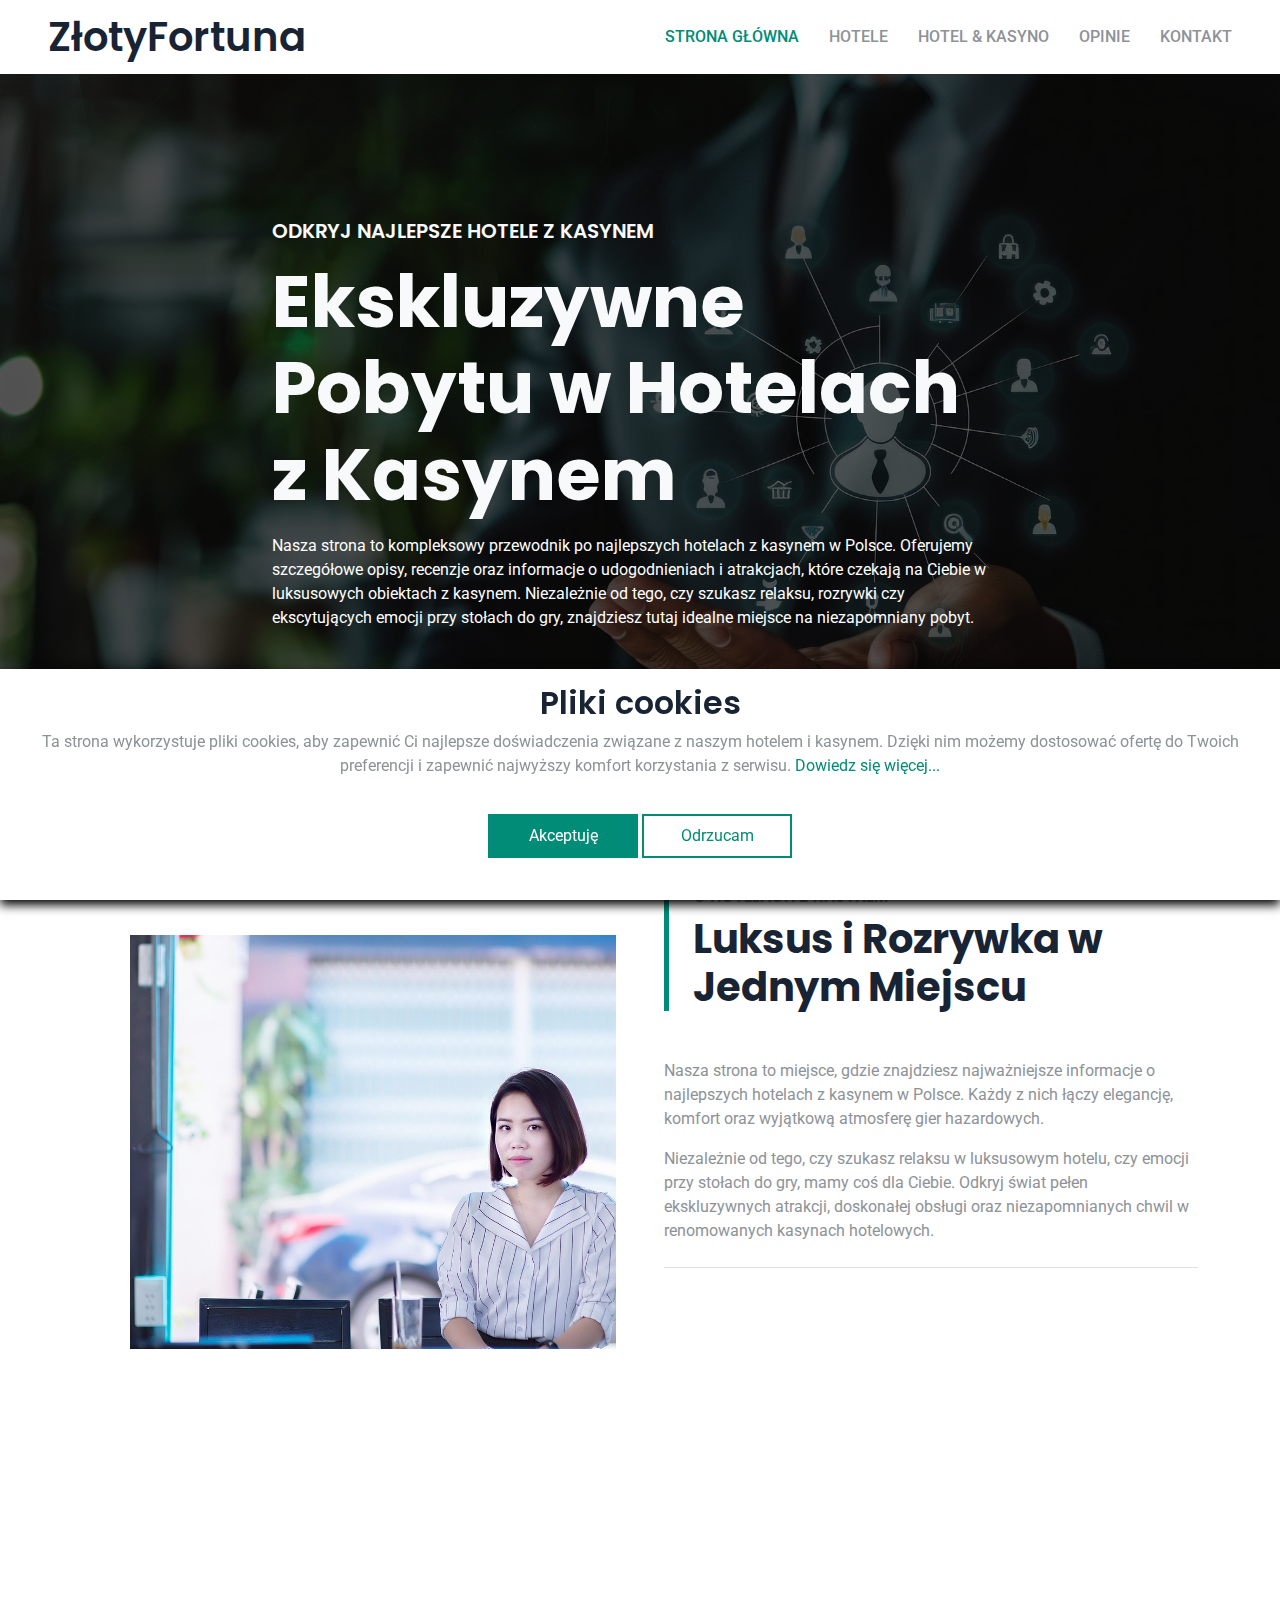
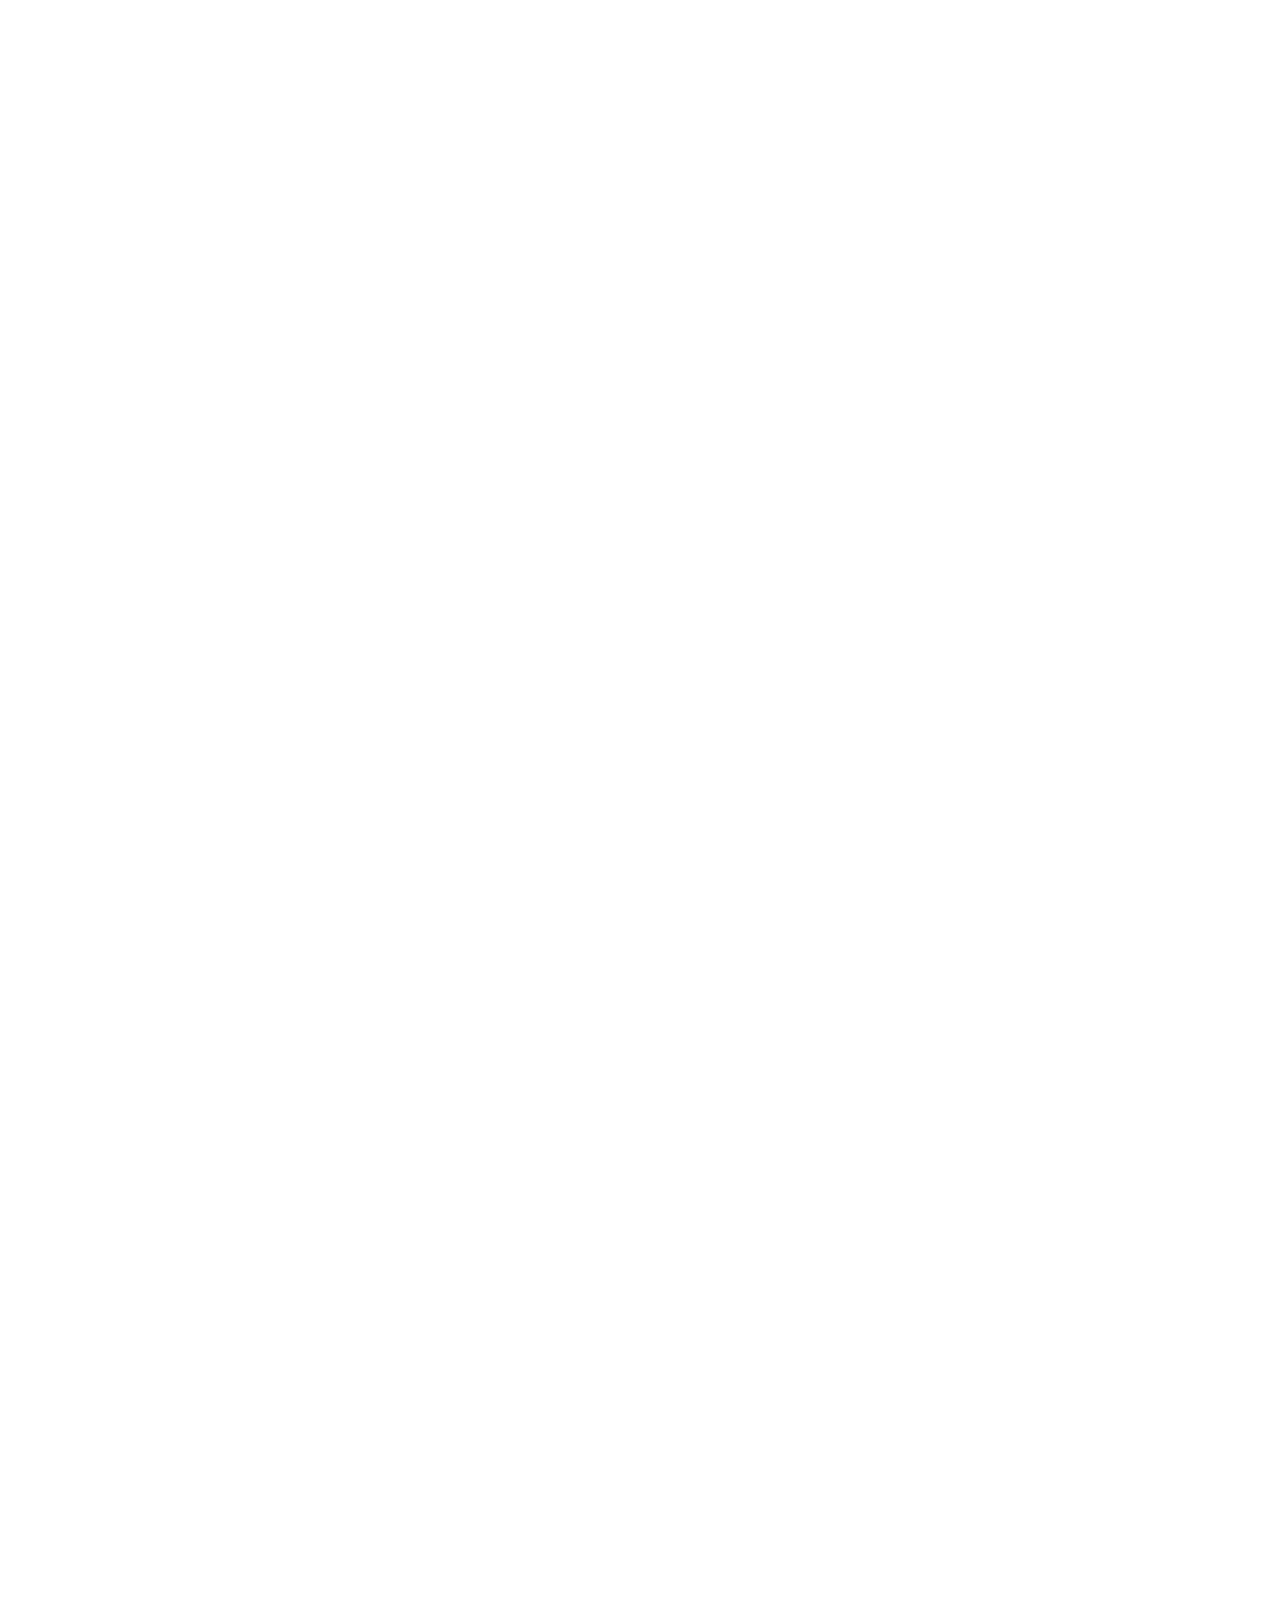
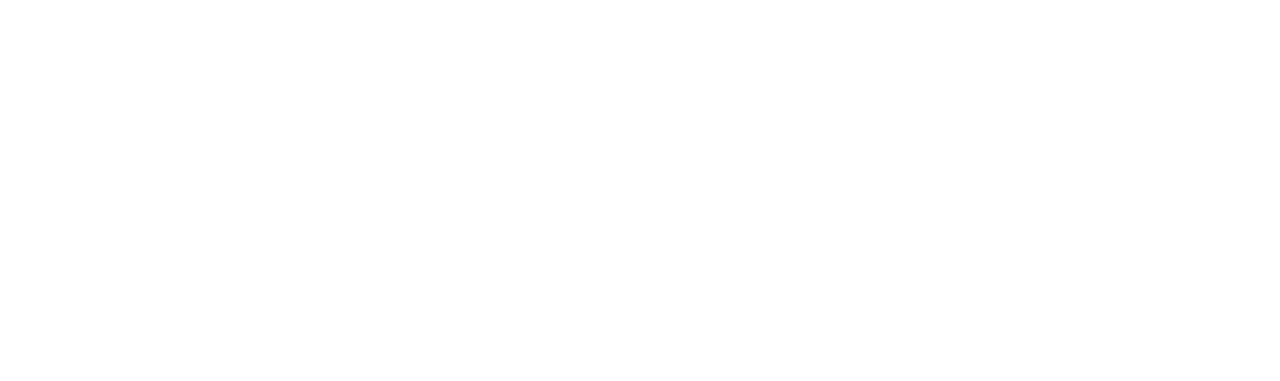
==== index.html @ 9baa3cd6 "WIP" ====
<!DOCTYPE html>
<html lang="en">
    <head>
        <meta charset="utf-8" />
        <title>ZłotyFortuna</title>
        <meta content="width=device-width, initial-scale=1.0" name="viewport" />
        <meta content="" name="keywords" />
        <meta content="" name="description" />

        <!-- Favicon -->
        <link href="img/favicon.ico" rel="icon" />

        <!-- Google Web Fonts -->
        <link rel="preconnect" href="https://fonts.googleapis.com" />
        <link rel="preconnect" href="https://fonts.gstatic.com" crossorigin />
        <link
            href="https://fonts.googleapis.com/css2?family=Roboto:wght@400;500&family=Poppins:wght@600;700&display=swap"
            rel="stylesheet"
        />

        <!-- Icon Font Stylesheet -->
        <link
            href="https://cdnjs.cloudflare.com/ajax/libs/font-awesome/5.10.0/css/all.min.css"
            rel="stylesheet"
        />
        <link
            href="https://cdn.jsdelivr.net/npm/bootstrap-icons@1.4.1/font/bootstrap-icons.css"
            rel="stylesheet"
        />

        <!-- Libraries Stylesheet -->
        <link href="lib/animate/animate.min.css" rel="stylesheet" />
        <link
            href="lib/owlcarousel/assets/owl.carousel.min.css"
            rel="stylesheet"
        />

        <!-- Customized Bootstrap Stylesheet -->
        <link href="css/bootstrap.min.css" rel="stylesheet" />

        <!-- Template Stylesheet -->
        <link href="css/style.css" rel="stylesheet" />
    </head>

    <body>
        <!-- Spinner Start -->
        <div
            id="spinner"
            class="show bg-white position-fixed translate-middle w-100 vh-100 top-50 start-50 d-flex align-items-center justify-content-center"
        >
            <div class="spinner-grow text-primary" role="status"></div>
        </div>
        <!-- Spinner End -->

        <!-- Navbar Start -->
        <nav
            class="navbar navbar-expand-lg bg-white navbar-light sticky-top px-4 px-lg-5 py-lg-0"
        >
            <a href="index.html" class="navbar-brand d-flex align-items-center">
                <h1 class="m-0">ZłotyFortuna</h1>
            </a>
            <button
                type="button"
                class="navbar-toggler"
                data-bs-toggle="collapse"
                data-bs-target="#navbarCollapse"
            >
                <span class="navbar-toggler-icon"></span>
            </button>
            <div class="collapse navbar-collapse" id="navbarCollapse">
                <div class="navbar-nav ms-auto py-3 py-lg-0">
                    <a href="index.html" class="nav-item nav-link active"
                        >Strona Główna</a
                    >
                    <a href="service.html" class="nav-item nav-link">Hotele</a>
                    <a href="appointment.html" class="nav-item nav-link"
                        >Hotel & Kasyno</a
                    >
                    <a href="testimonial.html" class="nav-item nav-link"
                        >Opinie</a
                    >
                    <a href="contact.html" class="nav-item nav-link">Kontakt</a>
                </div>
            </div>
        </nav>
        <!-- Navbar End -->

        <!-- Carousel Start -->
        <div class="container-fluid p-0 mb-5 wow fadeIn" data-wow-delay="0.1s">
            <div
                id="header-carousel"
                class="carousel slide"
                data-bs-ride="carousel"
            >
                <div class="carousel-inner">
                    <div class="carousel-item active">
                        <img
                            class="w-100"
                            src="img/carousel-1.jpg"
                            alt="Image"
                        />
                        <div class="carousel-caption">
                            <div class="container">
                                <div class="row justify-content-center">
                                    <div class="col-8 col-lg-8">
                                        <h5
                                            class="text-light text-uppercase mb-3 animated slideInDown"
                                        >
                                            Odkryj Najlepsze Hotele z Kasynem
                                        </h5>
                                        <h1
                                            class="display-2 text-light mb-3 animated slideInDown"
                                        >
                                            Ekskluzywne Pobytu w Hotelach z
                                            Kasynem
                                        </h1>
                                        <p>
                                            Nasza strona to kompleksowy
                                            przewodnik po najlepszych hotelach z
                                            kasynem w Polsce. Oferujemy
                                            szczegółowe opisy, recenzje oraz
                                            informacje o udogodnieniach i
                                            atrakcjach, które czekają na Ciebie
                                            w luksusowych obiektach z kasynem.
                                            Niezależnie od tego, czy szukasz
                                            relaksu, rozrywki czy ekscytujących
                                            emocji przy stołach do gry,
                                            znajdziesz tutaj idealne miejsce na
                                            niezapomniany pobyt.
                                        </p>
                                    </div>
                                </div>
                            </div>
                        </div>
                    </div>
                </div>
            </div>
        </div>
        <!-- Carousel End -->

        <!-- About Start -->
        <div class="container-xxl py-5">
            <div class="container">
                <div class="row g-5">
                    <div class="col-lg-6 wow fadeInUp" data-wow-delay="0.1s">
                        <div
                            class="position-relative overflow-hidden ps-5 pt-5 h-100"
                            style="min-height: 400px"
                        >
                            <img
                                class="position-absolute w-100 h-100"
                                src="img/about.jpg"
                                alt=""
                                style="object-fit: cover"
                            />
                        </div>
                    </div>
                    <div class="col-lg-6 wow fadeInUp" data-wow-delay="0.5s">
                        <div class="h-100">
                            <div
                                class="border-start border-5 border-primary ps-4 mb-5"
                            >
                                <h6 class="text-body text-uppercase mb-2">
                                    O Hotelach z Kasynem
                                </h6>
                                <h1 class="display-6 mb-0">
                                    Luksus i Rozrywka w Jednym Miejscu
                                </h1>
                            </div>
                            <p>
                                Nasza strona to miejsce, gdzie znajdziesz
                                najważniejsze informacje o najlepszych hotelach
                                z kasynem w Polsce. Każdy z nich łączy
                                elegancję, komfort oraz wyjątkową atmosferę gier
                                hazardowych.
                            </p>
                            <p class="mb-4">
                                Niezależnie od tego, czy szukasz relaksu w
                                luksusowym hotelu, czy emocji przy stołach do
                                gry, mamy coś dla Ciebie. Odkryj świat pełen
                                ekskluzywnych atrakcji, doskonałej obsługi oraz
                                niezapomnianych chwil w renomowanych kasynach
                                hotelowych.
                            </p>
                            <div class="border-top mt-4 pt-4">
                                <div class="row g-4">
                                    <div
                                        class="col-sm-4 d-flex wow fadeIn"
                                        data-wow-delay="0.1s"
                                    >
                                        <i
                                            class="fa fa-check fa-2x text-primary flex-shrink-0 me-3"
                                        ></i>
                                        <h6 class="mb-0">
                                            Luksusowe Zakwaterowanie
                                        </h6>
                                    </div>
                                    <div
                                        class="col-sm-4 d-flex wow fadeIn"
                                        data-wow-delay="0.3s"
                                    >
                                        <i
                                            class="fa fa-check fa-2x text-primary flex-shrink-0 me-3"
                                        ></i>
                                        <h6 class="mb-0">
                                            Pełne Emocji Kasyno
                                        </h6>
                                    </div>
                                    <div
                                        class="col-sm-4 d-flex wow fadeIn"
                                        data-wow-delay="0.5s"
                                    >
                                        <i
                                            class="fa fa-check fa-2x text-primary flex-shrink-0 me-3"
                                        ></i>
                                        <h6 class="mb-0">
                                            Najlepsza Obsługa i Atrakcje
                                        </h6>
                                    </div>
                                </div>
                            </div>
                        </div>
                    </div>
                </div>
            </div>
        </div>
        <!-- About End -->

        <!-- Facts Start -->
        <div class="container-fluid my-5 p-0">
            <div class="row g-0">
                <div class="col-xl-3 col-sm-6 wow fadeIn" data-wow-delay="0.1s">
                    <div class="position-relative">
                        <img
                            class="img-fluid w-100"
                            src="img/fact-1.jpg"
                            alt=""
                        />
                        <div class="facts-overlay">
                            <h1 class="display-1">01</h1>
                            <h4 class="text-white mb-3">
                                Najlepsze Hotele z Kasynem
                            </h4>
                            <p class="text-white">
                                Odkryj ekskluzywne hotele oferujące nie tylko
                                luksusowe pokoje, ale także dostęp do
                                najlepszych kasyn. Połącz wypoczynek z
                                niezapomnianymi emocjami.
                            </p>
                        </div>
                    </div>
                </div>
                <div class="col-xl-3 col-sm-6 wow fadeIn" data-wow-delay="0.3s">
                    <div class="position-relative">
                        <img
                            class="img-fluid w-100"
                            src="img/fact-2.jpg"
                            alt=""
                        />
                        <div class="facts-overlay">
                            <h1 class="display-1">02</h1>
                            <h4 class="text-white mb-3">Luksus i Komfort</h4>
                            <p class="text-white">
                                Znajdź hotel, który zapewni Ci najwyższy
                                komfort, wykwintną kuchnię oraz relaks w
                                wyjątkowej atmosferze, z kasynem na wyciągnięcie
                                ręki.
                            </p>
                        </div>
                    </div>
                </div>
                <div class="col-xl-3 col-sm-6 wow fadeIn" data-wow-delay="0.5s">
                    <div class="position-relative">
                        <img
                            class="img-fluid w-100"
                            src="img/fact-3.jpg"
                            alt=""
                        />
                        <div class="facts-overlay">
                            <h1 class="display-1">03</h1>
                            <h4 class="text-white mb-3">Ekskluzywne Kasyna</h4>
                            <p class="text-white">
                                Wybierz hotele oferujące kasyna z szerokim
                                wyborem gier stołowych i automatów. Przeżyj
                                niezapomniane chwile w atmosferze pełnej
                                prestiżu.
                            </p>
                        </div>
                    </div>
                </div>
                <div class="col-xl-3 col-sm-6 wow fadeIn" data-wow-delay="0.7s">
                    <div class="position-relative">
                        <img
                            class="img-fluid w-100"
                            src="img/fact-4.jpg"
                            alt=""
                        />
                        <div class="facts-overlay">
                            <h1 class="display-1">04</h1>
                            <h4 class="text-white mb-3">Rozrywka i Atrakcje</h4>
                            <p class="text-white">
                                Oprócz kasyna, hotele oferują bogaty wybór
                                atrakcji, w tym luksusowe spa, baseny oraz
                                restauracje z wykwintnym menu.
                            </p>
                        </div>
                    </div>
                </div>
            </div>
        </div>
        <!-- Facts End -->

        <!-- Service Start -->
        <div class="container-xxl py-5">
            <div class="container">
                <div class="row g-4 justify-content-center">
                    <div
                        class="col-lg-6 col-md-6 wow fadeInUp"
                        data-wow-delay="0.1s"
                    >
                        <div
                            class="service-item bg-light overflow-hidden h-100"
                        >
                            <div
                                class="service-text position-relative text-center h-100 p-4"
                            >
                                <h5 class="mb-3">
                                    Ekskluzywne Pobyty w Hotelu z Kasynem
                                </h5>
                                <p>
                                    Oferujemy wyjątkowe pobyty w hotelach z
                                    kasynem, gdzie luksus spotyka się z
                                    ekscytującą rozrywką. Komfortowe
                                    zakwaterowanie, doskonała obsługa i pełna
                                    emocji atmosfera sprawią, że każda chwila
                                    będzie niezapomniana.
                                </p>
                            </div>
                        </div>
                    </div>
                    <div
                        class="col-lg-6 col-md-6 wow fadeInUp"
                        data-wow-delay="0.3s"
                    >
                        <div
                            class="service-item bg-light overflow-hidden h-100"
                        >
                            <div
                                class="service-text position-relative text-center h-100 p-4"
                            >
                                <h5 class="mb-3">
                                    Kasyno na Wyciągnięcie Ręki
                                </h5>
                                <p>
                                    Nasze hotele z kasynem oferują szeroki wybór
                                    gier, od klasycznych stołów po nowoczesne
                                    automaty. Rozkoszuj się atmosferą pełną
                                    emocji i spróbuj swojego szczęścia w
                                    ekskluzywnych warunkach.
                                </p>
                            </div>
                        </div>
                    </div>
                </div>
            </div>
        </div>
        <!-- Service End -->

        <!-- Our Approach Start -->
        <div class="container-xxl py-5">
            <div class="container">
                <div class="row g-5" style="flex-direction: row-reverse">
                    <div class="col-lg-6 wow fadeInUp" data-wow-delay="0.1s">
                        <div
                            class="position-relative overflow-hidden ps-5 pt-5 h-100"
                            style="min-height: 400px"
                        >
                            <img
                                class="position-absolute w-100 h-100"
                                src="img/approach.jpg"
                                alt=""
                                style="object-fit: cover"
                            />
                        </div>
                    </div>
                    <div class="col-lg-6 wow fadeInUp" data-wow-delay="0.5s">
                        <div class="h-100">
                            <div class="mb-5">
                                <h6 class="text-body text-uppercase mb-2">
                                    Nasze Podejście
                                </h6>
                                <h1 class="display-6 mb-0">
                                    Luksusowy Hotel z Kasynem - Idealne
                                    Połączenie
                                </h1>
                            </div>
                            <p>
                                Naszym głównym celem jest stworzenie miejsca,
                                które zapewnia naszym gościom wyjątkowe
                                doświadczenia. Łączymy komfortowy pobyt w
                                eleganckim hotelu z ekscytującymi emocjami,
                                które oferuje nasze kasyno. Niezależnie od tego,
                                czy szukasz relaksu, czy chcesz poczuć dreszczyk
                                emocji, oferujemy Ci wszystko w jednym miejscu.
                            </p>
                            <p class="mb-4">
                                W naszym obiekcie znajdziesz szeroką gamę
                                atrakcji, zaczynając od wyjątkowo komfortowych
                                pokoi, po kasyno oferujące najnowsze gry
                                hazardowe. Nasza profesjonalna obsługa zadba o
                                to, by Twój pobyt był pełen niezapomnianych
                                chwil, a kasyno dostarczy Ci emocji, których nie
                                znajdziesz nigdzie indziej.
                            </p>
                        </div>
                    </div>
                </div>
            </div>
        </div>
        <!-- Our Approach End -->

        <!-- Footer Start -->
        <div
            class="container-fluid bg-dark footer mt-5 pt-5 wow fadeIn"
            data-wow-delay="0.1s"
        >
            <div class="container py-5">
                <div class="row g-5">
                    <div class="col-lg-6 col-md-6">
                        <h1 class="text-white mb-4">ZłotyFortuna</h1>
                        <p>
                            ZłotyFortuna to luksusowy hotel z kasynem, który
                            łączy elegancję i ekscytujące emocje. Oferujemy
                            komfortowe zakwaterowanie, wyśmienitą kuchnię oraz
                            szeroką gamę gier kasynowych dla miłośników rozrywki
                            na najwyższym poziomie.
                        </p>
                        <div class="d-flex pt-2">
                            <a
                                class="btn btn-square border-end border-start"
                                href="https://www.facebook.com/"
                                ><i class="fab fa-facebook-f"></i
                            ></a>
                            <a
                                class="btn btn-square border-end"
                                href="https://x.com/"
                                ><i class="fab fa-twitter"></i
                            ></a>
                            <a
                                class="btn btn-square border-end"
                                href="https://ua.linkedin.com/"
                                ><i class="fab fa-linkedin-in"></i
                            ></a>
                            <a
                                class="btn btn-square border-end"
                                href="https://www.instagram.com/"
                                ><i class="fab fa-instagram"></i
                            ></a>
                        </div>
                    </div>
                    <div class="col-lg-3 col-md-3">
                        <h4 class="text-light mb-4">Dane kontaktowe</h4>
                        <p>
                            <i class="fa fa-map-marker-alt me-3"></i>
                            Mickiewicza 11, 69-100 Słubice, Polska
                        </p>
                        <p><i class="fa fa-phone-alt me-3"></i>+48515970142</p>
                        <p>
                            <i class="fa fa-envelope me-3"></i
                            >złoty_fortuna@gmail.com
                        </p>
                    </div>
                    <div class="col-lg-3 col-md-3">
                        <h4 class="text-light mb-4">Nawigacja</h4>
                        <p>
                            <a href="index.html">Strona główna</a>
                        </p>
                        <p>
                            <a href="contact.html">Kontakt</a>
                        </p>
                        <p>
                            <a href="terms-of-use.html">Warunki korzystania</a>
                        </p>
                        <p>
                            <a href="privacy-policy.html"
                                >Polityka prywatności</a
                            >
                        </p>
                    </div>
                    <div class="col-lg-8 col-md-8">
                        <h4 class="text-light mb-4">Informacje</h4>
                        <p>
                            Hotel ZłotyFortuna oferuje niepowtarzalną atmosferę,
                            w której luksus spotyka się z najlepszą rozrywką
                            kasynową. Odkryj wyjątkowe pokoje, znakomitą obsługę
                            i niezapomniane doznania, które czekają na Ciebie
                            podczas każdego pobytu.
                        </p>
                    </div>

                    <div class="col-lg-4 col-md-4">
                        <h4 class="text-light mb-4">Newsletter</h4>
                        <p>
                            Bądź na bieżąco z najlepszymi ofertami i
                            wydarzeniami w naszym hotelu z kasynem. Zapisz się
                            do newslettera, aby otrzymywać ekskluzywne promocje
                            i informacje o najnowszych atrakcjach.
                        </p>
                        <form action="thanks.html" method="GET">
                            <div
                                class="position-relative"
                                style="max-width: 400px"
                            >
                                <input
                                    class="form-control bg-transparent w-100 py-3 ps-4 pe-5"
                                    type="text"
                                    placeholder="Twój email"
                                    required
                                />
                                <button
                                    type="submit"
                                    class="btn btn-primary py-2 position-absolute top-0 end-0 mt-2 me-2"
                                >
                                    Zapisz się
                                </button>
                            </div>
                        </form>
                    </div>
                </div>
            </div>
        </div>
        <!-- Footer End -->

        <!-- Cookie banner -->
        <div class="cookie-wrapper show">
            <div>
                <i class="bx bx-cookie"></i>
                <h2 style="text-align: center">Pliki cookies</h2>
            </div>

            <div class="data">
                <p>
                    Ta strona wykorzystuje pliki cookies, aby zapewnić Ci
                    najlepsze doświadczenia związane z naszym hotelem i kasynem.
                    Dzięki nim możemy dostosować ofertę do Twoich preferencji i
                    zapewnić najwyższy komfort korzystania z serwisu.
                    <a href="privacy-policy.html">Dowiedz się więcej...</a>
                </p>
            </div>

            <div class="buttons">
                <button class="cookie-button" id="acceptBtn">Akceptuję</button>
                <button class="cookie-button" id="declineBtn">Odrzucam</button>
            </div>
        </div>
        <!-- End Cookie banner -->

        <!-- Back to Top -->
        <a href="#" class="btn btn-lg btn-primary btn-lg-square back-to-top"
            ><i class="bi bi-arrow-up"></i
        ></a>

        <!-- JavaScript Libraries -->
        <script src="https://code.jquery.com/jquery-3.4.1.min.js"></script>
        <script src="https://cdn.jsdelivr.net/npm/bootstrap@5.0.0/dist/js/bootstrap.bundle.min.js"></script>
        <script src="lib/wow/wow.min.js"></script>
        <script src="lib/easing/easing.min.js"></script>
        <script src="lib/waypoints/waypoints.min.js"></script>
        <script src="lib/owlcarousel/owl.carousel.min.js"></script>

        <!-- Template Javascript -->
        <script src="js/main.js"></script>
        <script src="js/cookiebanner.js"></script>
    </body>
</html>
---- css/style.css ----
/********** Template CSS **********/
:root {
    --primary: #008c76ff;
    --secondary: #8d9297;
    --light: #f8f9fa;
    --dark: #182333;
}

.back-to-top {
    position: fixed;
    display: none;
    right: 30px;
    bottom: 30px;
    z-index: 99;
}

/*** Spinner ***/
#spinner {
    opacity: 0;
    visibility: hidden;
    transition: opacity 0.5s ease-out, visibility 0s linear 0.5s;
    z-index: 99999;
}

#spinner.show {
    transition: opacity 0.5s ease-out, visibility 0s linear 0s;
    visibility: visible;
    opacity: 1;
}

/*** Button ***/
.btn {
    font-weight: 500;
    transition: 0.5s;
}

.btn.btn-primary,
.btn.btn-outline-primary:hover {
    color: #ffffff;
}

.btn-square {
    width: 38px;
    height: 38px;
}

.btn-sm-square {
    width: 32px;
    height: 32px;
}

.btn-lg-square {
    width: 48px;
    height: 48px;
}

.btn-square,
.btn-sm-square,
.btn-lg-square {
    padding: 0;
    display: flex;
    align-items: center;
    justify-content: center;
    font-weight: normal;
}

/*** Navbar ***/
.navbar.sticky-top {
    top: -100px;
    transition: 0.5s;
}

.navbar .navbar-nav .nav-link {
    margin-left: 30px;
    padding: 25px 0;
    color: var(--secondary);
    font-weight: 500;
    text-transform: uppercase;
    outline: none;
}

.navbar .navbar-nav .nav-link:hover,
.navbar .navbar-nav .nav-link.active {
    color: var(--primary);
}

.navbar .dropdown-toggle::after {
    border: none;
    content: '\f107';
    font-family: 'Font Awesome 5 Free';
    font-weight: 900;
    vertical-align: middle;
    margin-left: 8px;
}

@media (max-width: 991.98px) {
    .navbar .navbar-nav .nav-link {
        margin-left: 0;
        padding: 10px 0;
    }

    .navbar .navbar-nav {
        margin-top: 25px;
        border-top: 1px solid #eeeeee;
    }
}

@media (min-width: 992px) {
    .navbar .nav-item .dropdown-menu {
        display: block;
        border: none;
        margin-top: 0;
        top: 150%;
        right: 0;
        opacity: 0;
        visibility: hidden;
        transition: 0.5s;
    }

    .navbar .nav-item:hover .dropdown-menu {
        top: 100%;
        visibility: visible;
        transition: 0.5s;
        opacity: 1;
    }
}

/*** Header ***/
.carousel-caption {
    top: 0;
    left: 0;
    right: 0;
    bottom: 0;
    display: flex;
    align-items: center;
    text-align: start;
    background: rgba(0, 0, 0, 0.65);
    z-index: 1;
}

.carousel-control-prev,
.carousel-control-next {
    width: 15%;
}

.carousel-control-prev-icon,
.carousel-control-next-icon {
    width: 4rem;
    height: 4rem;
    background-color: var(--dark);
    border: 15px solid var(--dark);
    border-radius: 50px;
}

.carousel-caption .breadcrumb-item + .breadcrumb-item::before {
    content: '\f111';
    font-family: 'Font Awesome 5 Free';
    font-weight: 900;
    color: var(--primary);
}

@media (max-width: 768px) {
    #header-carousel .carousel-item {
        position: relative;
        min-height: 450px;
    }

    #header-carousel .carousel-item img {
        position: absolute;
        width: 100%;
        height: 100%;
        object-fit: cover;
    }

    .carousel-control-prev-icon,
    .carousel-control-next-icon {
        width: 3rem;
        height: 3rem;
        border-width: 12px;
    }
}

.page-header {
    background: linear-gradient(rgba(0, 0, 0, 0.65), rgba(0, 0, 0, 0.65)),
        url(../img/carousel-1.jpg) center center no-repeat;
    background-size: cover;
}

.page-header .breadcrumb-item + .breadcrumb-item::before {
    color: #999999;
}

/*** Facts ***/
.facts-overlay {
    position: absolute;
    padding: 30px;
    width: 100%;
    height: 100%;
    top: 0;
    left: 0;
    display: flex;
    flex-direction: column;
    justify-content: center;
    background: rgba(0, 0, 0, 0.65);
}

.facts-overlay h1 {
    font-size: 120px;
    color: transparent;
    -webkit-text-stroke: 2px var(--primary);
}

.facts-overlay a:hover {
    color: var(--primary) !important;
}

/*** Service ***/
.service-text::before {
    position: absolute;
    content: '';
    width: 100%;
    height: 0;
    top: 0;
    left: 0;
    background: var(--primary);
    opacity: 0;
    transition: 0.5s;
}

.service-item:hover .service-text::before {
    height: 100%;
    opacity: 1;
}

.service-text * {
    position: relative;
    transition: 0.5s;
    z-index: 1;
}

.service-item:hover .service-text * {
    color: #ffffff !important;
}

/*** Appointment ***/
.appointment {
    background: linear-gradient(rgba(0, 0, 0, 0.65), rgba(0, 0, 0, 0.65)),
        url(../img/carousel-2.jpg) center center no-repeat;
    background-size: cover;
}

/*** Team ***/
.team-text {
    position: absolute;
    width: 75%;
    bottom: 30px;
    left: 0;
    transition: 0.5s;
}

.team-item:hover .team-text {
    width: 100%;
}

.team-text * {
    transition: 0.5s;
}

.team-item:hover .team-text * {
    letter-spacing: 2px;
}

/*** Testimonial ***/
.testimonial-carousel .owl-item img {
    width: 100px;
    height: 100px;
}

.testimonial-carousel .owl-nav {
    margin-top: 30px;
    display: flex;
    justify-content: start;
}

.testimonial-carousel .owl-nav .owl-prev,
.testimonial-carousel .owl-nav .owl-next {
    margin-right: 15px;
    width: 50px;
    height: 50px;
    display: flex;
    align-items: center;
    justify-content: center;
    color: var(--dark);
    border: 2px solid var(--primary);
    border-radius: 50px;
    font-size: 18px;
    transition: 0.5s;
}

.testimonial-carousel .owl-nav .owl-prev:hover,
.testimonial-carousel .owl-nav .owl-next:hover {
    color: #ffffff;
    background: var(--primary);
}

/*** Footer ***/
.footer {
    color: #999999;
}

.footer .btn.btn-link {
    display: block;
    margin-bottom: 5px;
    padding: 0;
    text-align: left;
    color: #999999;
    font-weight: normal;
    text-transform: capitalize;
    transition: 0.3s;
}

.footer .btn.btn-link::before {
    position: relative;
    content: '\f105';
    font-family: 'Font Awesome 5 Free';
    font-weight: 900;
    color: #999999;
    margin-right: 10px;
}

.footer .btn.btn-link:hover {
    color: var(--light);
    letter-spacing: 1px;
    box-shadow: none;
}

.footer .copyright {
    padding: 25px 0;
    font-size: 15px;
    border-top: 1px solid rgba(256, 256, 256, 0.1);
}

.footer .copyright a {
    color: var(--light);
}

.footer .copyright a:hover {
    color: var(--primary);
}
@import url('https://fonts.googleapis.com/css2?family=Poppins:wght@300;400;500;600&display=swap');

.cookie-wrapper {
    position: fixed;
    bottom: 0px;
    right: 0;
    width: 100%;
    background: #fff;
    padding: 15px 25px 22px;
    transition: right 0.3s ease;
    box-shadow: 0 5px 10px rgb(0, 0, 0);
    z-index: 999;
    @media (max-width: 600px) {
        width: 100%;
    }
}
.cookie-wrapper .show {
    right: 20px;
}

.hidden {
    display: none;
}
header i {
    color: #008c76ff;
    font-size: 32px;
    text-align: center;
}
header h2 {
    color: #008c76ff;
    font-weight: 500;
    text-align: center;
}
.data {
    text-align: center;
}
.data p a {
    color: #008c76ff;
    text-decoration: none;
    text-align: center !important;
}
.data p a:hover {
    text-decoration: underline;
}
.buttons {
    padding: 20px 0px;
    text-align: center;
}
.buttons .cookie-button {
    border: 2px solid #008c76ff;
    color: #fff;
    padding: 8px 0;
    background: #008c76ff;
    cursor: pointer;
    width: calc(100% / 2 - 10px);
    transition: all 0.2s ease;
    max-width: 150px;
    border-radius: 0px;
}
.buttons #acceptBtn:hover {
    background-color: transparent;
    color: #008c76ff;
}
#declineBtn {
    background-color: #fff;
    color: #008c76ff;
    border-radius: 0;
}
#declineBtn:hover {
    background-color: #008c76ff;
    color: #fff;
}
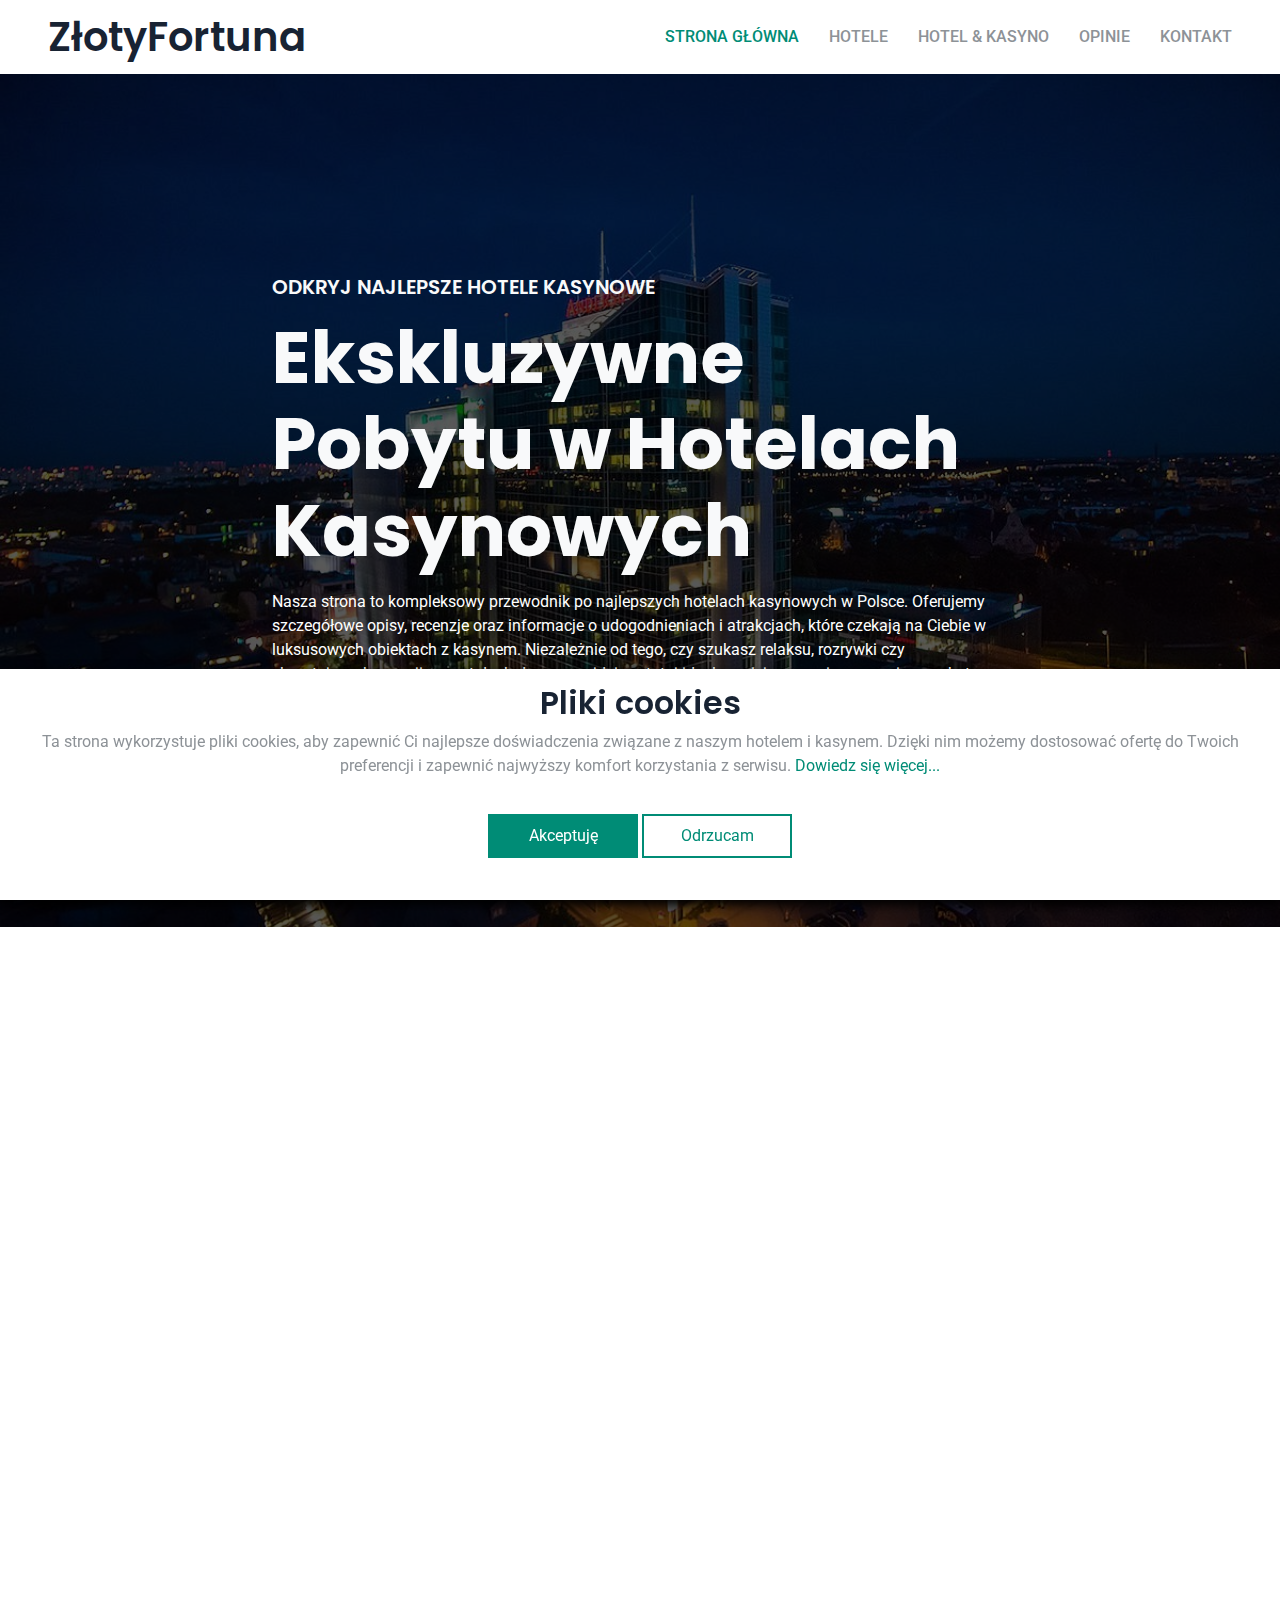
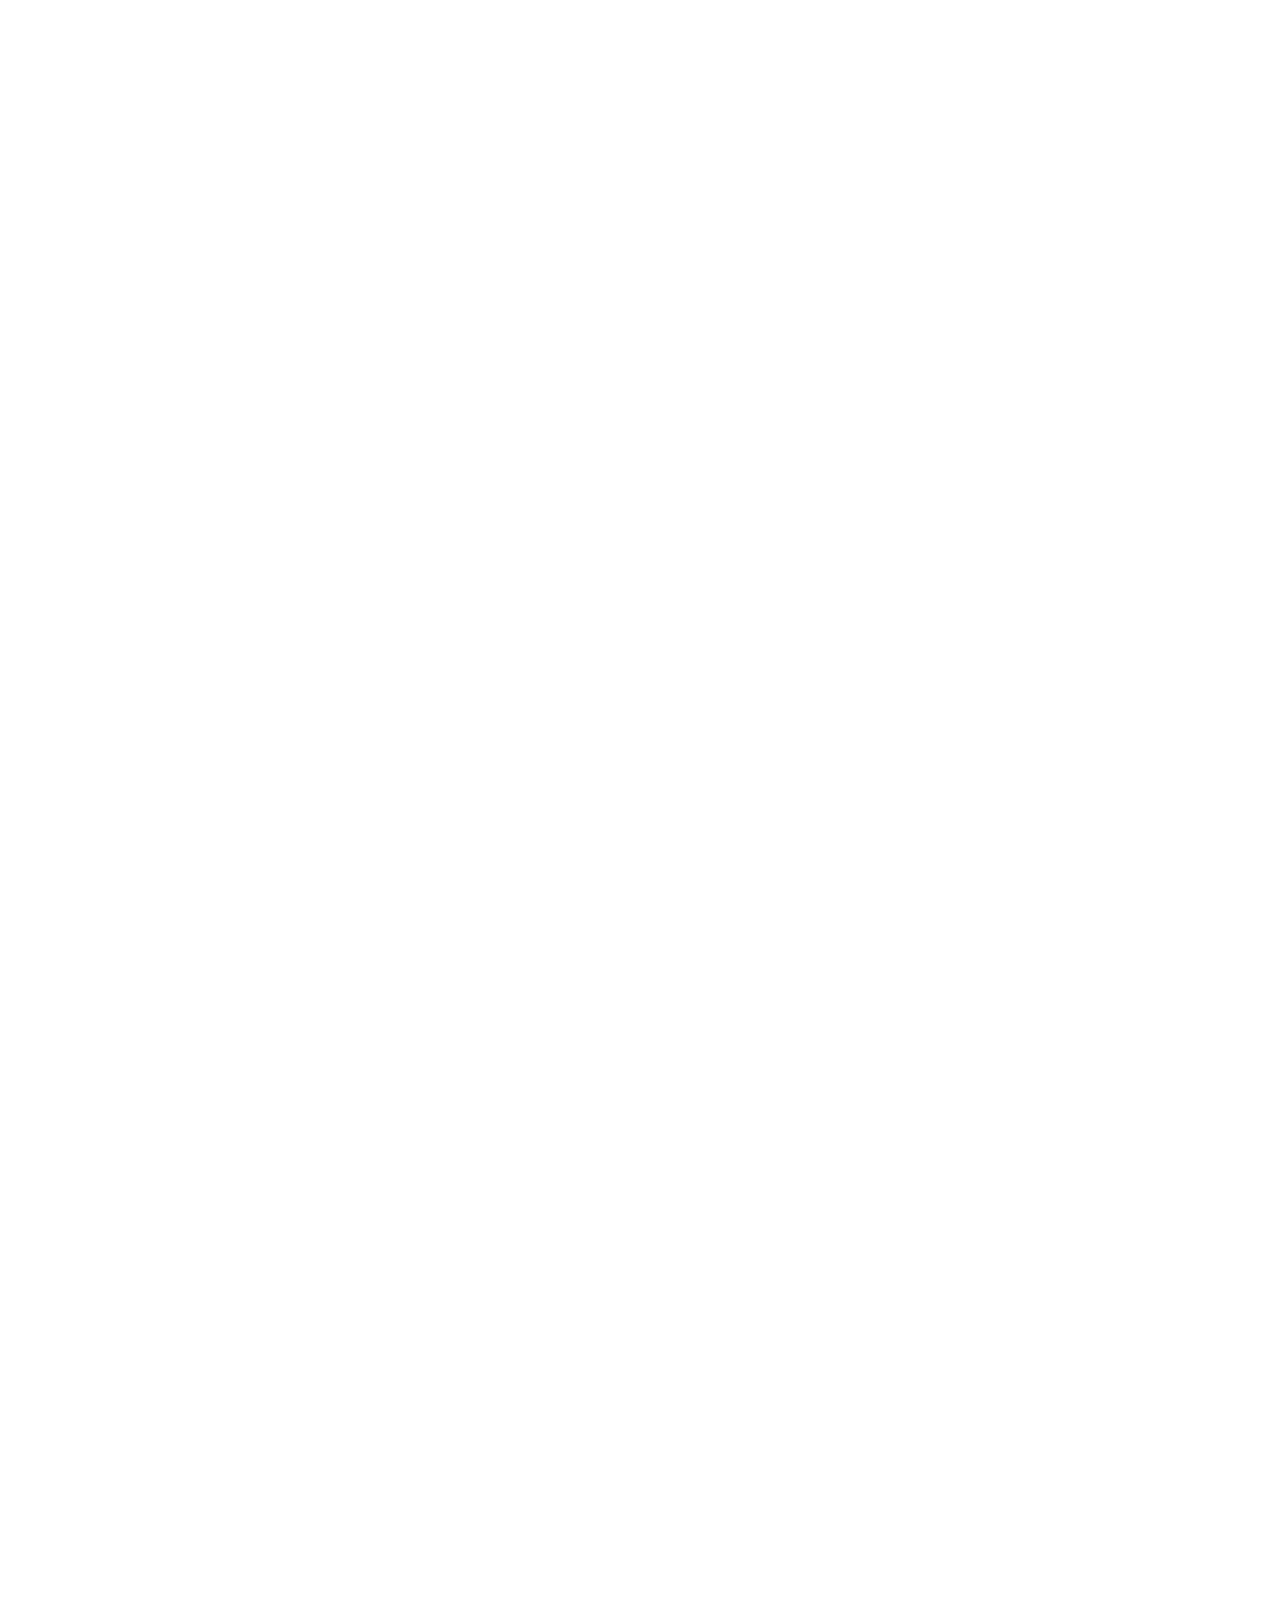
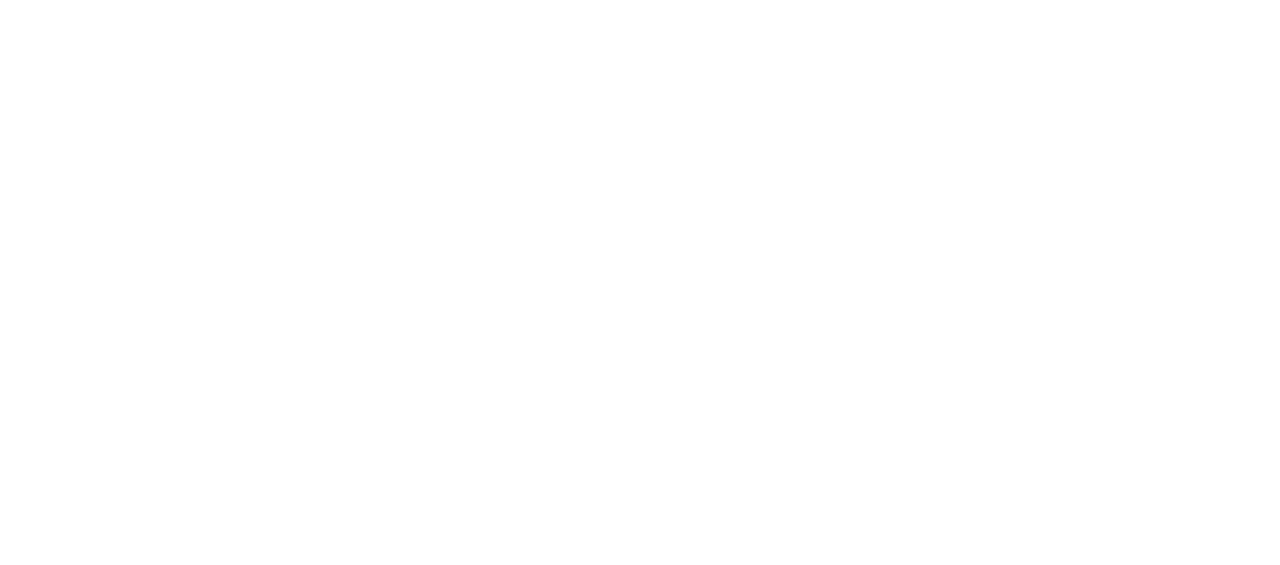
==== commit acd76448: "WIP" ====
--- a/index.html
+++ b/index.html
@@ -56,7 +56,11 @@
         <nav
             class="navbar navbar-expand-lg bg-white navbar-light sticky-top px-4 px-lg-5 py-lg-0"
         >
-            <a href="index.html" class="navbar-brand d-flex align-items-center">
+            <a
+                href="index.html"
+                target="_blank"
+                class="navbar-brand d-flex align-items-center"
+            >
                 <h1 class="m-0">ZłotyFortuna</h1>
             </a>
             <button
@@ -69,7 +73,10 @@
             </button>
             <div class="collapse navbar-collapse" id="navbarCollapse">
                 <div class="navbar-nav ms-auto py-3 py-lg-0">
-                    <a href="index.html" class="nav-item nav-link active"
+                    <a
+                        href="index.html"
+                        target="_blank"
+                        class="nav-item nav-link active"
                         >Strona Główna</a
                     >
                     <a href="service.html" class="nav-item nav-link">Hotele</a>
@@ -106,18 +113,18 @@
                                         <h5
                                             class="text-light text-uppercase mb-3 animated slideInDown"
                                         >
-                                            Odkryj Najlepsze Hotele z Kasynem
+                                            Odkryj Najlepsze Hotele Kasynowe
                                         </h5>
                                         <h1
                                             class="display-2 text-light mb-3 animated slideInDown"
                                         >
-                                            Ekskluzywne Pobytu w Hotelach z
-                                            Kasynem
+                                            Ekskluzywne Pobytu w Hotelach
+                                            Kasynowych
                                         </h1>
                                         <p>
                                             Nasza strona to kompleksowy
-                                            przewodnik po najlepszych hotelach z
-                                            kasynem w Polsce. Oferujemy
+                                            przewodnik po najlepszych hotelach
+                                            kasynowych w Polsce. Oferujemy
                                             szczegółowe opisy, recenzje oraz
                                             informacje o udogodnieniach i
                                             atrakcjach, które czekają na Ciebie
@@ -126,7 +133,8 @@
                                             relaksu, rozrywki czy ekscytujących
                                             emocji przy stołach do gry,
                                             znajdziesz tutaj idealne miejsce na
-                                            niezapomniany pobyt.
+                                            niezapomniany pobyt w najlepszych
+                                            kurortach kasynowych.
                                         </p>
                                     </div>
                                 </div>
@@ -161,7 +169,7 @@
                                 class="border-start border-5 border-primary ps-4 mb-5"
                             >
                                 <h6 class="text-body text-uppercase mb-2">
-                                    O Hotelach z Kasynem
+                                    O Hotelach Kasynowych
                                 </h6>
                                 <h1 class="display-6 mb-0">
                                     Luksus i Rozrywka w Jednym Miejscu
@@ -170,7 +178,7 @@
                             <p>
                                 Nasza strona to miejsce, gdzie znajdziesz
                                 najważniejsze informacje o najlepszych hotelach
-                                z kasynem w Polsce. Każdy z nich łączy
+                                kasynowych w Polsce. Każdy z nich łączy
                                 elegancję, komfort oraz wyjątkową atmosferę gier
                                 hazardowych.
                             </p>
@@ -239,11 +247,11 @@
                         <div class="facts-overlay">
                             <h1 class="display-1">01</h1>
                             <h4 class="text-white mb-3">
-                                Najlepsze Hotele z Kasynem
+                                Najlepsze Hotele Kasynowe
                             </h4>
                             <p class="text-white">
-                                Odkryj ekskluzywne hotele oferujące nie tylko
-                                luksusowe pokoje, ale także dostęp do
+                                Odkryj ekskluzywne hotele kasynowe oferujące nie
+                                tylko luksusowe pokoje, ale także dostęp do
                                 najlepszych kasyn. Połącz wypoczynek z
                                 niezapomnianymi emocjami.
                             </p>
@@ -261,10 +269,10 @@
                             <h1 class="display-1">02</h1>
                             <h4 class="text-white mb-3">Luksus i Komfort</h4>
                             <p class="text-white">
-                                Znajdź hotel, który zapewni Ci najwyższy
-                                komfort, wykwintną kuchnię oraz relaks w
-                                wyjątkowej atmosferze, z kasynem na wyciągnięcie
-                                ręki.
+                                Znajdź hotele kasynowe, które zapewnią Ci
+                                najwyższy komfort, wykwintną kuchnię oraz relaks
+                                w wyjątkowej atmosferze, z kasynem na
+                                wyciągnięcie ręki.
                             </p>
                         </div>
                     </div>
@@ -280,10 +288,10 @@
                             <h1 class="display-1">03</h1>
                             <h4 class="text-white mb-3">Ekskluzywne Kasyna</h4>
                             <p class="text-white">
-                                Wybierz hotele oferujące kasyna z szerokim
-                                wyborem gier stołowych i automatów. Przeżyj
-                                niezapomniane chwile w atmosferze pełnej
-                                prestiżu.
+                                Wybierz najlepsze hotele kasynowe oferujące
+                                kasyna z szerokim wyborem gier stołowych i
+                                automatów. Przeżyj niezapomniane chwile w
+                                atmosferze pełnej prestiżu.
                             </p>
                         </div>
                     </div>
@@ -299,8 +307,8 @@
                             <h1 class="display-1">04</h1>
                             <h4 class="text-white mb-3">Rozrywka i Atrakcje</h4>
                             <p class="text-white">
-                                Oprócz kasyna, hotele oferują bogaty wybór
-                                atrakcji, w tym luksusowe spa, baseny oraz
+                                Oprócz kasyna, hotele kasynowe oferują bogaty
+                                wybór atrakcji, w tym luksusowe spa, baseny oraz
                                 restauracje z wykwintnym menu.
                             </p>
                         </div>
@@ -328,9 +336,9 @@
                                     Ekskluzywne Pobyty w Hotelu z Kasynem
                                 </h5>
                                 <p>
-                                    Oferujemy wyjątkowe pobyty w hotelach z
-                                    kasynem, gdzie luksus spotyka się z
-                                    ekscytującą rozrywką. Komfortowe
+                                    Oferujemy wyjątkowe pobyty w najlepszych
+                                    hotelach kasynowych, gdzie luksus spotyka
+                                    się z ekscytującą rozrywką. Komfortowe
                                     zakwaterowanie, doskonała obsługa i pełna
                                     emocji atmosfera sprawią, że każda chwila
                                     będzie niezapomniana.
@@ -352,7 +360,7 @@
                                     Kasyno na Wyciągnięcie Ręki
                                 </h5>
                                 <p>
-                                    Nasze hotele z kasynem oferują szeroki wybór
+                                    Nasze hotele kasynowe oferują szeroki wybór
                                     gier, od klasycznych stołów po nowoczesne
                                     automaty. Rozkoszuj się atmosferą pełną
                                     emocji i spróbuj swojego szczęścia w
@@ -398,19 +406,22 @@
                                 Naszym głównym celem jest stworzenie miejsca,
                                 które zapewnia naszym gościom wyjątkowe
                                 doświadczenia. Łączymy komfortowy pobyt w
-                                eleganckim hotelu z ekscytującymi emocjami,
-                                które oferuje nasze kasyno. Niezależnie od tego,
-                                czy szukasz relaksu, czy chcesz poczuć dreszczyk
-                                emocji, oferujemy Ci wszystko w jednym miejscu.
+                                eleganckich hotelach kasynowych z ekscytującymi
+                                emocjami, które oferuje nasze kasyno.
+                                Niezależnie od tego, czy szukasz relaksu, czy
+                                chcesz poczuć dreszczyk emocji, oferujemy Ci
+                                wszystko w jednym z najlepszych kurortów
+                                kasynowych.
                             </p>
                             <p class="mb-4">
-                                W naszym obiekcie znajdziesz szeroką gamę
-                                atrakcji, zaczynając od wyjątkowo komfortowych
-                                pokoi, po kasyno oferujące najnowsze gry
-                                hazardowe. Nasza profesjonalna obsługa zadba o
-                                to, by Twój pobyt był pełen niezapomnianych
-                                chwil, a kasyno dostarczy Ci emocji, których nie
-                                znajdziesz nigdzie indziej.
+                                W naszych hotelach kasynowych znajdziesz szeroką
+                                gamę atrakcji, zaczynając od wyjątkowo
+                                komfortowych pokoi, po kasyno oferujące
+                                najnowsze gry hazardowe. Nasza profesjonalna
+                                obsługa zadba o to, by Twój pobyt w jednym z
+                                najlepszych hoteli kasynowych był pełen
+                                niezapomnianych chwil, a kasyno dostarczy Ci
+                                emocji, których nie znajdziesz nigdzie indziej.
                             </p>
                         </div>
                     </div>
@@ -473,7 +484,9 @@
                     <div class="col-lg-3 col-md-3">
                         <h4 class="text-light mb-4">Nawigacja</h4>
                         <p>
-                            <a href="index.html">Strona główna</a>
+                            <a href="index.html" target="_blank"
+                                >Strona główna</a
+                            >
                         </p>
                         <p>
                             <a href="contact.html">Kontakt</a>
